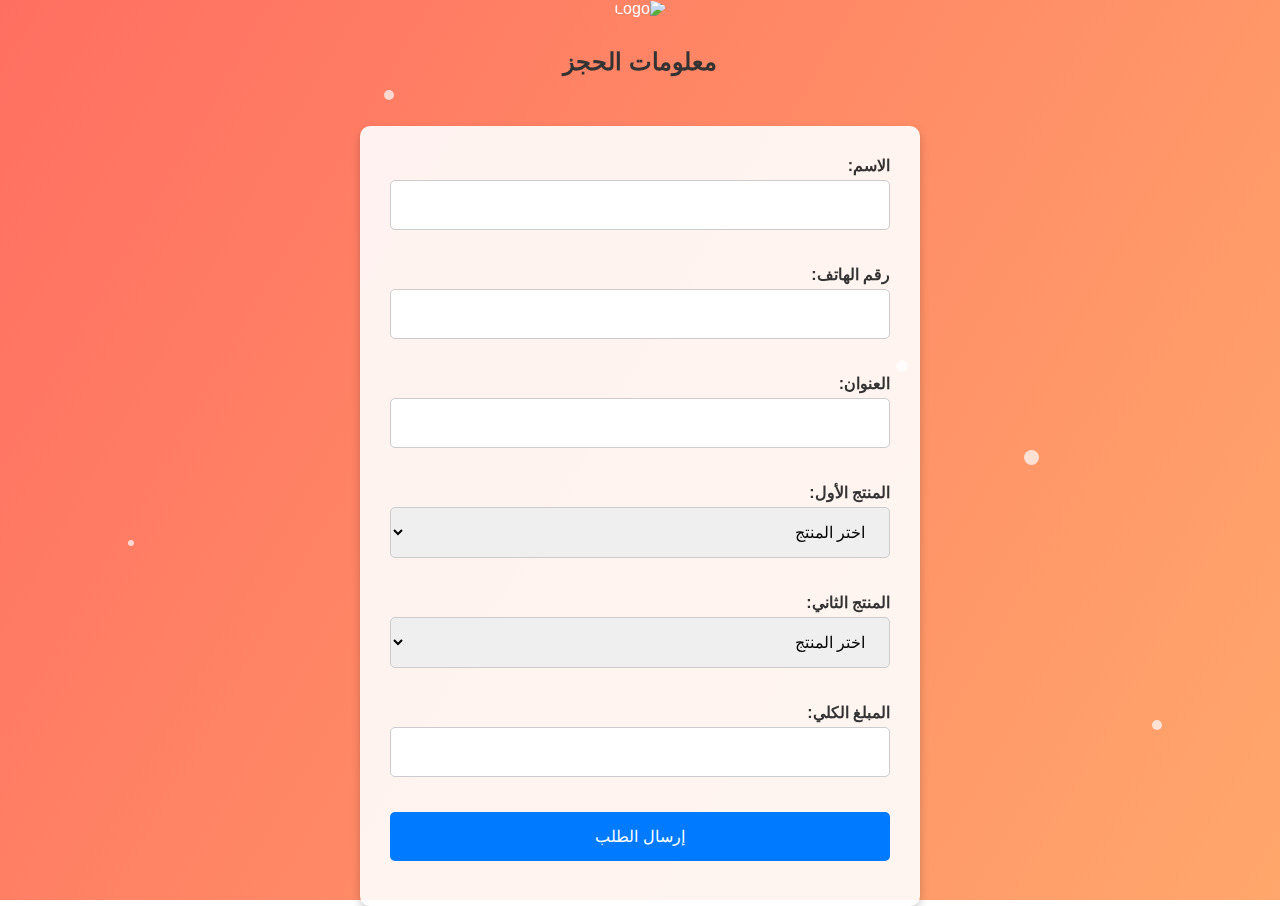
==== index.html @ dd6ccc4b "Update and rename index to index.html" ====
<!DOCTYPE html>
<html lang="ar">
<head>
    <meta charset="UTF-8">
    <meta name="viewport" content="width=device-width, initial-scale=1.0">
    <title>معلومات الحجز</title>
    <style>
        body {
            font-family: Arial, sans-serif;
            direction: rtl;
            margin: 0;
            padding: 0;
            color: #fff;
            overflow-x: hidden;
        }

        /* خلفية متحركة مع التدرج */
        body::before {
            content: '';
            position: fixed;
            top: 0;
            left: 0;
            width: 100%;
            height: 100%;
            background: linear-gradient(120deg, #FF6F61, #FFC371, #6A1B9A);
            background-size: 300% 300%;
            animation: gradientMove 10s ease-in-out infinite;
            z-index: -1;
        }

        @keyframes gradientMove {
            0% { background-position: 0% 50%; }
            25% { background-position: 50% 50%; }
            50% { background-position: 100% 50%; }
            75% { background-position: 50% 50%; }
            100% { background-position: 0% 50%; }
        }

        /* إضافة نقاط متحركة */
        .particles {
            position: absolute;
            top: 0;
            left: 0;
            width: 100%;
            height: 100%;
            pointer-events: none;
            z-index: -1;
        }
        
        .particle {
            position: absolute;
            border-radius: 50%;
            background-color: rgba(255, 255, 255, 0.7);
            animation: moveParticles 2s linear infinite;
        }

        @keyframes moveParticles {
            0% { transform: translateY(0) translateX(0); opacity: 1; }
            100% { transform: translateY(100vh) translateX(100vw); opacity: 0; }
        }

        /* النموذج */
        form {
            max-width: 500px;
            margin: auto;
            background: rgba(255, 255, 255, 0.9);
            padding: 30px;
            border-radius: 10px;
            box-shadow: 0 4px 10px rgba(0, 0, 0, 0.2);
            animation: fadeIn 1s ease-in-out;
            margin-top: 50px;
        }

        @keyframes fadeIn {
            from { opacity: 0; transform: translateY(20px); }
            to { opacity: 1; transform: translateY(0); }
        }

        label {
            display: block;
            margin-bottom: 5px;
            font-weight: bold;
            color: #333;
        }

        input, select, button {
            width: 100%;
            padding: 15px;
            margin-bottom: 15px;
            border: 1px solid #ccc;
            border-radius: 5px;
            font-size: 16px;
            box-sizing: border-box; /* تأكد من أن الحجم يشمل padding */
            transition: all 0.3s ease;
        }

        input:focus, select:focus, button:hover {
            border-color: #007BFF;
            box-shadow: 0 0 8px rgba(0, 123, 255, 0.5);
        }

        button {
            background-color: #007BFF;
            color: white;
            border: none;
            cursor: pointer;
        }

        button:hover {
            background-color: #0056b3;
        }

        h2 {
            text-align: center;
            margin-bottom: 20px;
            color: #333;
        }

        .form-header {
            text-align: center;
            margin-bottom: 20px;
        }

        .form-header img {
            width: 100px;
            height: 100px;
            object-fit: cover;
            border-radius: 50%;
            margin-bottom: 10px;
        }

        /* إضافة مسافة متناسقة بين النصوص والأطراف */
        input, select, button {
            padding-left: 20px;
            padding-right: 20px;
        }

        /* المسافة بين العناصر داخل النموذج */
        .form-element {
            margin-bottom: 20px; /* مسافة بين كل عنصر */
        }

    </style>
</head>
<body>
    <div class="form-header">
        <img src="https://via.placeholder.com/100" alt="Logo"> <!-- ضع رابط الصورة هنا -->
        <h2>معلومات الحجز</h2>
    </div>

    <!-- إضافة تأثير النقاط المتحركة -->
    <div class="particles">
        <div class="particle" style="width: 10px; height: 10px; top: 10%; left: 30%; animation-delay: 0s;"></div>
        <div class="particle" style="width: 8px; height: 8px; top: 20%; left: 50%; animation-delay: 1s;"></div>
        <div class="particle" style="width: 12px; height: 12px; top: 40%; left: 70%; animation-delay: 2s;"></div>
        <div class="particle" style="width: 15px; height: 15px; top: 50%; left: 80%; animation-delay: 3s;"></div>
        <div class="particle" style="width: 6px; height: 6px; top: 60%; left: 10%; animation-delay: 4s;"></div>
        <div class="particle" style="width: 10px; height: 10px; top: 80%; left: 90%; animation-delay: 5s;"></div>
    </div>

    <form id="orderForm">
        <div class="form-element">
            <label for="name">الاسم:</label>
            <input type="text" id="name" name="name" required>
        </div>
        
        <div class="form-element">
            <label for="phone">رقم الهاتف:</label>
            <input type="text" id="phone" name="phone" required>
        </div>
        
        <div class="form-element">
            <label for="address">العنوان:</label>
            <input type="text" id="address" name="address" required>
        </div>
        
        <div class="form-element">
            <label for="product">المنتج الأول:</label>
            <select id="product" name="product" onchange="updatePrice()">
                <option value="" data-price="0">اختر المنتج</option>
                <option value="منتج 1" data-price="10000">منتج 1 (10000 دينار)</option>
                <option value="منتج 2" data-price="15000">منتج 2 (15000 دينار)</option>
            </select>
        </div>

        <div class="form-element">
            <label for="product2">المنتج الثاني:</label>
            <select id="product2" name="product2" onchange="updatePrice()">
                <option value="" data-price="0">اختر المنتج</option>
                <option value="منتج 3" data-price="20000">منتج 3 (20000 دينار)</option>
                <option value="منتج 4" data-price="25000">منتج 4 (25000 دينار)</option>
            </select>
        </div>
        
        <div class="form-element">
            <label for="totalPrice">المبلغ الكلي:</label>
            <input type="text" id="totalPrice" name="totalPrice" readonly>
        </div>
        
        <button type="button" onclick="submitOrder()">إرسال الطلب</button>
    </form>

    <script>
        function updatePrice() {
            const product1 = document.getElementById("product");
            const product2 = document.getElementById("product2");
            const price1 = product1.options[product1.selectedIndex].getAttribute("data-price") || 0;
            const price2 = product2.options[product2.selectedIndex].getAttribute("data-price") || 0;
            const totalPrice = parseInt(price1) + parseInt(price2);
            document.getElementById("totalPrice").value = totalPrice || 0;
        }

        function submitOrder() {
            const formData = new FormData(document.getElementById("orderForm"));
            fetch("https://script.google.com/macros/s/YOUR_WEB_APP_URL/exec", { // ضع رابط Web App هنا
                method: "POST",
                body: formData
            })
            .then(response => response.json())
            .then(data => {
                if (data.result === "success") {
                    alert("تم إرسال الطلب بنجاح!");
                } else {
                    alert("حدث خطأ أثناء الإرسال.");
                }
            })
            .catch(error => alert("تعذر الإرسال. تحقق من اتصالك بالإنترنت."));
        }
    </script>
</body>
</html>
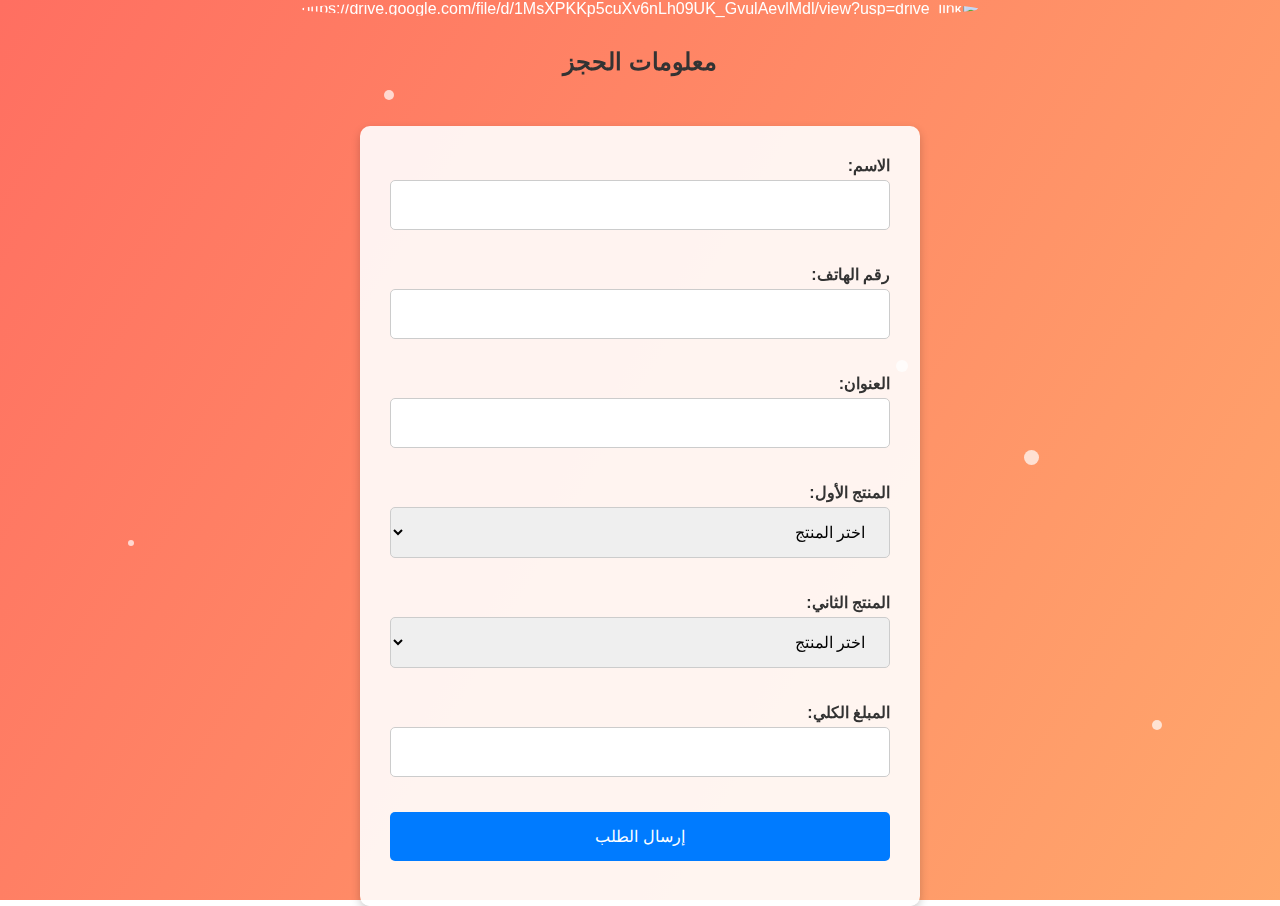
==== commit 6719fd6f: "Update index.html" ====
--- a/index.html
+++ b/index.html
@@ -144,7 +144,7 @@
 </head>
 <body>
     <div class="form-header">
-        <img src="https://via.placeholder.com/100" alt="Logo"> <!-- ضع رابط الصورة هنا -->
+        <img src="https://via.placeholder.com/100" alt="https://drive.google.com/file/d/1MsXPKKp5cuXv6nLh09UK_GvulAevlMdl/view?usp=drive_link"> <!-- ضع رابط الصورة هنا -->
         <h2>معلومات الحجز</h2>
     </div>
 
@@ -212,7 +212,7 @@
 
         function submitOrder() {
             const formData = new FormData(document.getElementById("orderForm"));
-            fetch("https://script.google.com/macros/s/YOUR_WEB_APP_URL/exec", { // ضع رابط Web App هنا
+            fetch("https://script.google.com/macros/s/AKfycbybgOMCPKcMpHdQHQJ7_YHBR3N5BuiwOI0cOit8c1Xu-fVmQum5C3E7gBZV9S30NSkGvQ/exec", { // ضع رابط Web App هنا
                 method: "POST",
                 body: formData
             })
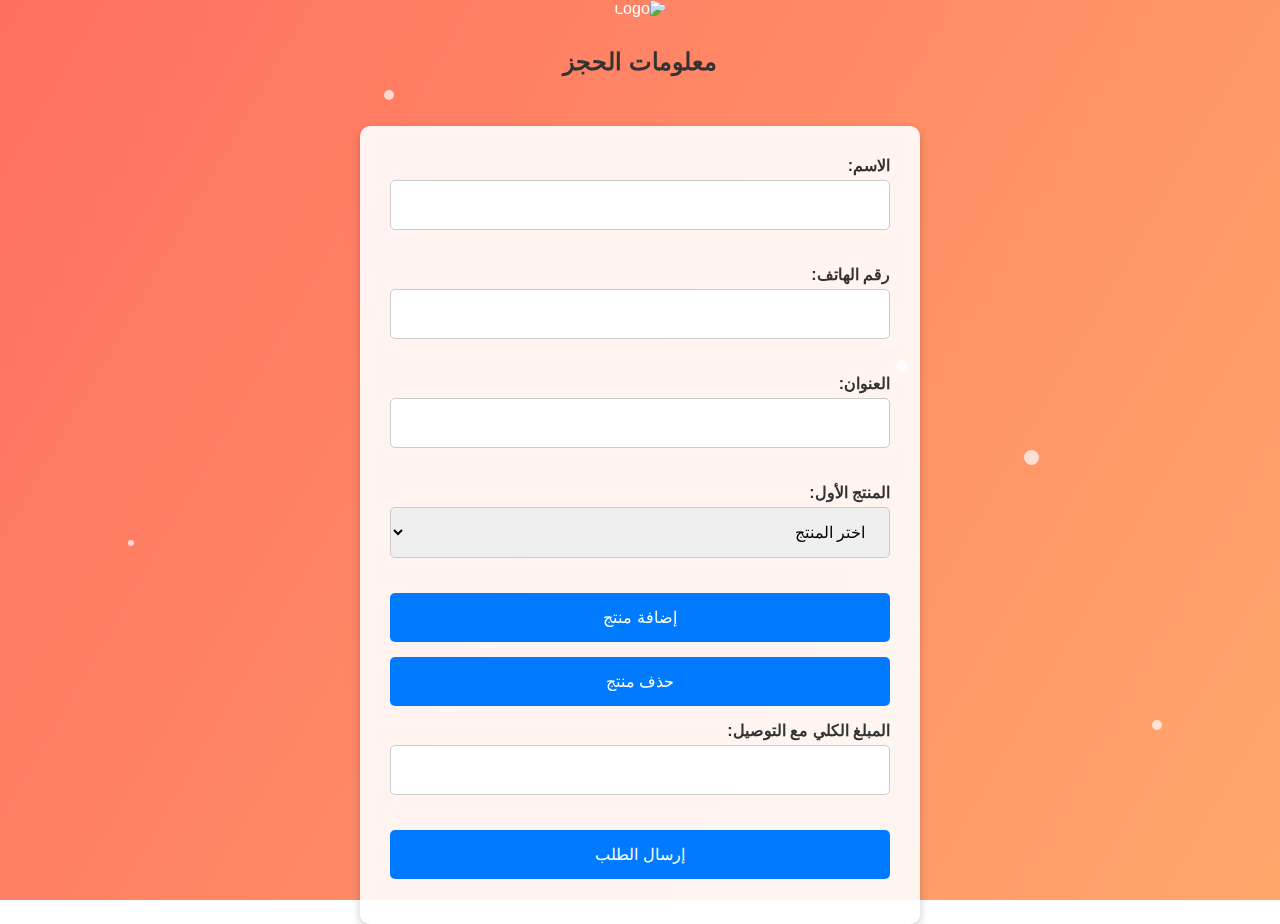
==== commit b081b96a: "Update index.html" ====
--- a/index.html
+++ b/index.html
@@ -144,7 +144,7 @@
 </head>
 <body>
     <div class="form-header">
-        <img src="https://via.placeholder.com/100" alt="https://drive.google.com/file/d/1MsXPKKp5cuXv6nLh09UK_GvulAevlMdl/view?usp=drive_link"> <!-- ضع رابط الصورة هنا -->
+        <img src="https://via.placeholder.com/100" alt="Logo"> <!-- ضع رابط الصورة هنا -->
         <h2>معلومات الحجز</h2>
     </div>
 
@@ -173,27 +173,27 @@
             <label for="address">العنوان:</label>
             <input type="text" id="address" name="address" required>
         </div>
-        
-        <div class="form-element">
-            <label for="product">المنتج الأول:</label>
-            <select id="product" name="product" onchange="updatePrice()">
-                <option value="" data-price="0">اختر المنتج</option>
-                <option value="منتج 1" data-price="10000">منتج 1 (10000 دينار)</option>
-                <option value="منتج 2" data-price="15000">منتج 2 (15000 دينار)</option>
-            </select>
-        </div>
-
-        <div class="form-element">
-            <label for="product2">المنتج الثاني:</label>
-            <select id="product2" name="product2" onchange="updatePrice()">
-                <option value="" data-price="0">اختر المنتج</option>
-                <option value="منتج 3" data-price="20000">منتج 3 (20000 دينار)</option>
-                <option value="منتج 4" data-price="25000">منتج 4 (25000 دينار)</option>
-            </select>
-        </div>
-        
-        <div class="form-element">
-            <label for="totalPrice">المبلغ الكلي:</label>
+
+        <div id="productsContainer">
+            <div class="form-element">
+                <label for="product">المنتج الأول:</label>
+                <select class="product" name="product[]" onchange="updatePrice()">
+                    <option value="" data-price="0">اختر المنتج</option>
+                    <option value="منتج 1" data-price="10000">منتج 1 (10000 دينار)</option>
+                    <option value="منتج 2" data-price="15000">منتج 2 (15000 دينار)</option>
+                    <option value="منتج 1" data-price="10000">منتج 1 (10000 دينار)</option>
+                    <option value="منتج 2" data-price="15000">منتج 2 (15000 دينار)</option>
+                    <option value="منتج 1" data-price="10000">منتج 1 (10000 دينار)</option>
+                    <option value="منتج 2" data-price="15000">منتج 2 (15000 دينار)</option>
+                </select>
+            </div>
+        </div>
+
+        <button type="button" onclick="addProduct()">إضافة منتج</button>
+        <button type="button" onclick="removeProduct()">حذف منتج</button>
+        
+        <div class="form-element">
+            <label for="totalPrice">المبلغ الكلي مع التوصيل:</label>
             <input type="text" id="totalPrice" name="totalPrice" readonly>
         </div>
         
@@ -202,17 +202,47 @@
 
     <script>
         function updatePrice() {
-            const product1 = document.getElementById("product");
-            const product2 = document.getElementById("product2");
-            const price1 = product1.options[product1.selectedIndex].getAttribute("data-price") || 0;
-            const price2 = product2.options[product2.selectedIndex].getAttribute("data-price") || 0;
-            const totalPrice = parseInt(price1) + parseInt(price2);
-            document.getElementById("totalPrice").value = totalPrice || 0;
+            let totalPrice = 0;
+            const products = document.querySelectorAll('.product');
+            products.forEach((product) => {
+                const price = parseInt(product.options[product.selectedIndex].getAttribute('data-price') || 0);
+                totalPrice += price;
+            });
+            document.getElementById('totalPrice').value = totalPrice;
+        }
+
+        function addProduct() {
+            const productsContainer = document.getElementById('productsContainer');
+            const newProduct = document.createElement('div');
+            newProduct.classList.add('form-element');
+            newProduct.innerHTML = `
+                <label for="product">المنتج:</label>
+                <select class="product" name="product[]" onchange="updatePrice()">
+                    <option value="" data-price="0">اختر المنتج</option>
+                    <option value="منتج 1" data-price="10000">منتج 1 (10000 دينار)</option>
+                    <option value="منتج 2" data-price="15000">منتج 2 (15000 دينار)</option>
+                    <option value="منتج 1" data-price="10000">منتج 1 (10000 دينار)</option>
+                    <option value="منتج 2" data-price="15000">منتج 2 (15000 دينار)</option>
+                    <option value="منتج 1" data-price="10000">منتج 1 (10000 دينار)</option>
+                    <option value="منتج 2" data-price="15000">منتج 2 (15000 دينار)</option>
+                </select>
+            `;
+            productsContainer.appendChild(newProduct);
+            updatePrice();
+        }
+
+        function removeProduct() {
+            const productsContainer = document.getElementById('productsContainer');
+            const lastProduct = productsContainer.lastElementChild;
+            if (lastProduct) {
+                productsContainer.removeChild(lastProduct);
+                updatePrice();
+            }
         }
 
         function submitOrder() {
             const formData = new FormData(document.getElementById("orderForm"));
-            fetch("https://script.google.com/macros/s/AKfycbybgOMCPKcMpHdQHQJ7_YHBR3N5BuiwOI0cOit8c1Xu-fVmQum5C3E7gBZV9S30NSkGvQ/exec", { // ضع رابط Web App هنا
+            fetch("https://script.google.com/macros/s/AKfycbxtWQD26phgf4Xjqsbbl5HtPTTAb2l8-KTEKLzl6UZLqF918WUdRnPVdcAOhUnznJe4nw/exec", {
                 method: "POST",
                 body: formData
             })
